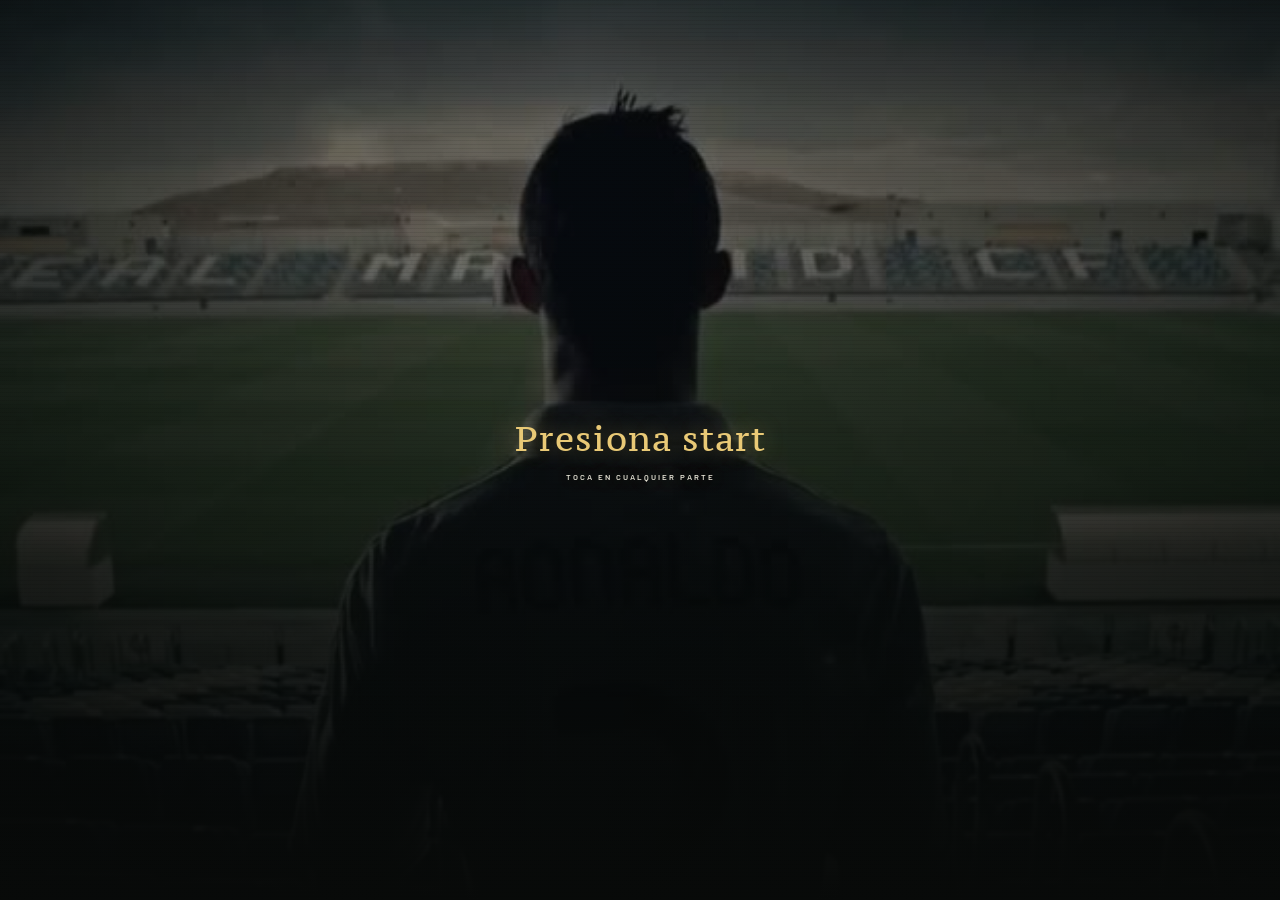
==== index.html @ 05eec1a4 "Publicar invitación CR7 de cumpleaños sorpresa" ====
<!doctype html>
<html lang="es">
<head>
  <meta charset="UTF-8">
  <meta name="viewport" content="width=device-width, initial-scale=1">
  <meta name="theme-color" content="#080d0c">
  <meta name="description" content="Estás invitado a una fiesta sorpresa de cumpleaños con temática CR7. Tu misión: guardar el secreto.">
  <title>CR7 · Fiesta sorpresa</title>
  <link rel="preconnect" href="https://fonts.googleapis.com">
  <link rel="preconnect" href="https://fonts.gstatic.com" crossorigin>
  <link href="https://fonts.googleapis.com/css2?family=Barlow+Condensed:wght@600;700;800;900&amp;family=Barlow:wght@400;500;600;700&amp;family=Monsieur+La+Doulaise&amp;family=PT+Serif+Caption:ital@0;1&amp;display=swap" rel="stylesheet">
  <link rel="stylesheet" href="styles.css">
  <script src="config.js" defer></script>
  <script src="script.js" defer></script>
</head>
<body>
  <!-- SVG locales: no dependen de emojis, icon fonts ni librerías externas. -->
  <svg class="svg-library" xmlns="http://www.w3.org/2000/svg" aria-hidden="true"><defs>
    <symbol id="i-location" viewBox="0 0 24 24"><path d="M20 10c0 6-8 12-8 12S4 16 4 10a8 8 0 1 1 16 0Z"/><circle cx="12" cy="10" r="3"/></symbol><symbol id="i-clock" viewBox="0 0 24 24"><circle cx="12" cy="12" r="10"/><path d="M12 6v6l4 2"/></symbol>
    <symbol id="i-profile" viewBox="0 0 24 24"><circle cx="12" cy="8" r="4"/><path d="M4 21v-2a8 8 0 0 1 16 0v2M3 3h3M18 3h3"/></symbol>
    <symbol id="i-stats" viewBox="0 0 24 24"><path d="M4 20V12h4v8m3 0V4h4v16m3 0V8h4v12M2 21h21"/></symbol>
    <symbol id="i-story" viewBox="0 0 24 24"><path d="M12 5v16M12 5C8 2 4 3 2 4v15c4-2 7-1 10 2 3-3 6-4 10-2V4c-4-2-7-1-10 1Z"/></symbol>
    <symbol id="i-trophy" viewBox="0 0 24 24"><path d="M7 3h10v6a5 5 0 0 1-10 0V3Zm0 2H3v3a4 4 0 0 0 5 4m9-7h4v3a4 4 0 0 1-5 4m-4 2v6m-5 1h10"/></symbol>
    <symbol id="i-ball" viewBox="0 0 24 24"><circle cx="12" cy="12" r="10"/><path d="m12 7 5 4-2 6H9l-2-6 5-4Zm0 0V2m5 9 5-2m-7 8 3 3m-9-3-3 3m1-9L2 9"/></symbol>
    <symbol id="i-message" viewBox="0 0 24 24"><path d="M3 5h18v14H3V5Zm0 1 9 7 9-7"/></symbol>
    <symbol id="i-arrow" viewBox="0 0 24 24"><path d="M5 12h14m-6-6 6 6-6 6"/></symbol>
    <symbol id="i-lock" viewBox="0 0 24 24"><rect x="5" y="10" width="14" height="11" rx="2"/><path d="M8 10V7a4 4 0 0 1 8 0v3m-4 5v2"/></symbol>
    <symbol id="i-sound" viewBox="0 0 24 24"><path d="m4 9 4 0 5-5v16l-5-5H4V9Zm12-1a6 6 0 0 1 0 8m3-11a10 10 0 0 1 0 14"/></symbol>
    <symbol id="i-mute" viewBox="0 0 24 24"><path d="m4 9 4 0 5-5v16l-5-5H4V9Zm12 0 6 6m0-6-6 6"/></symbol>
    <symbol id="i-star" viewBox="0 0 24 24"><path d="m12 2 3 7 7 1-5 5 1 7-6-4-6 4 1-7-5-5 7-1 3-7Z"/></symbol>
  </defs></svg>
  <div id="intro" class="intro" role="button" tabindex="0" aria-label="Presiona en cualquier parte para iniciar la invitación">
    <video id="intro-video" class="intro-video" autoplay loop playsinline muted preload="auto" poster="assets/intro-poster.jpg" aria-hidden="true"><source src="assets/intro-cr7-loop.mp4" type="video/mp4"></video>
    <div class="intro-shade"></div><div class="grain"></div>
    <div class="start" id="start" aria-hidden="true">Presiona start<small>TOCA EN CUALQUIER PARTE</small></div>
  </div>
  <div id="app" class="app" hidden>
    <video id="background-video" class="background-video" loop playsinline muted preload="none" poster="assets/invitacion-poster.jpg" aria-hidden="true" data-src="assets/invitacion-loop.mp4"></video>
    <div class="app-shade"></div><div class="grain"></div>
    <header class="topbar"><button class="brand" data-home aria-label="CR7, menú principal">CR<span>7</span></button><span class="edition">EDICIÓN 23 · SORPRESA <svg><use href="#i-star"/></svg></span><button class="exit" id="exit-intro">VOLVER A INTRO</button></header>
    <div class="system-bar"><span id="breadcrumb">MENÚ PRINCIPAL</span><span class="ready"><i></i> MISIÓN SECRETA</span></div>
    <main id="screens">
      <section class="screen" id="menu" aria-labelledby="menu-title">
        <div class="menu-hero"><div><p class="eyebrow"><span class="number-tag" data-config="age">23</span> AÑOS · UNA LEYENDA</p><p class="pretitle">ESTÁS INVITADO A UNA</p><h1 id="menu-title" tabindex="-1">FIESTA<br><em>SORPRESA.</em></h1><p class="description">Celebramos los <span data-config="age">23</span> de <span data-config="name">Alex</span>.<br>La mejor jugada es sorprender a nuestra leyenda.</p></div><div class="legacy" aria-hidden="true"><span>THE LEGACY</span><b>7</b><span>CRISTIANO RONALDO</span></div></div>
        <aside class="surprise-brief" aria-label="Instrucciones de la fiesta sorpresa"><svg aria-hidden="true"><use href="#i-lock"/></svg><div><span class="eyebrow">MISIÓN CONFIDENCIAL</span><h2 data-config="surpriseTitle">¡Que no se entere!</h2><p data-config="surpriseMessage">Es una fiesta sorpresa. No le cuentes al festejado, no le reenvíes esta invitación y guarda las publicaciones para después de la sorpresa.</p><div class="secret-rules"><span>GUARDA EL SECRETO</span><span>LLEGA ANTES QUE LA LEYENDA</span><span>CELEBRA A LO GRANDE</span></div></div></aside>
        <section class="party-details" aria-labelledby="party-details-title">
          <div class="party-details-heading"><p class="eyebrow">LA CITA DEL EQUIPO</p><h2 id="party-details-title">NOS VEMOS EN <em>DURANGO</em></h2></div>
          <article class="party-detail"><svg aria-hidden="true"><use href="#i-location"/></svg><div><span>EL LUGAR</span><h3 data-config="venue">Casa La Cancha</h3><p data-config="address">Calle Gol de Oro 23 · Durango, Dgo.</p><small data-config="venueNote">Casa y dirección de ejemplo para esta invitación.</small></div></article>
          <article class="party-detail"><svg aria-hidden="true"><use href="#i-clock"/></svg><div><span>LA FIESTA COMIENZA</span><h3 data-config="partyTime">8:00 p. m.</h3><p>Llega a las <strong data-config="arrivalTime">7:30 p. m.</strong> para preparar la sorpresa.</p><small>Horario provisional · ¡Que no te gane el festejado!</small></div></article>
        </section>
        <nav class="menu-grid" aria-label="Secciones de la invitación">
          <button class="menu-card" data-section="profile"><svg><use href="#i-profile"/></svg><span><strong>PERFIL DEL JUGADOR</strong><small>Conoce a la leyenda de esta temporada.</small></span><svg class="arrow"><use href="#i-arrow"/></svg></button>
          <button class="menu-card" data-section="stats"><svg><use href="#i-stats"/></svg><span><strong>ESTADÍSTICAS</strong><small>Talento que va más allá de la cancha.</small></span><svg class="arrow"><use href="#i-arrow"/></svg></button>
          <button class="menu-card" data-section="story"><svg><use href="#i-story"/></svg><span><strong>MODO HISTORIA</strong><small>Cinco niveles. Una historia irrepetible.</small></span><svg class="arrow"><use href="#i-arrow"/></svg></button>
          <button class="menu-card" data-section="trophies"><svg><use href="#i-trophy"/></svg><span><strong>SALA DE TROFEOS</strong><small>Los logros que de verdad importan.</small></span><svg class="arrow"><use href="#i-arrow"/></svg></button>
          <button class="menu-card" data-section="penalties"><svg><use href="#i-ball"/></svg><span><strong>DESAFÍO DE PENALES</strong><small>Marca un gol. Desbloquea tu recompensa.</small></span><svg class="arrow"><use href="#i-arrow"/></svg></button>
          <button class="menu-card" data-section="final"><svg><use href="#i-message"/></svg><span><strong>MENSAJE FINAL</strong><small>La próxima misión comienza contigo.</small></span><svg class="arrow"><use href="#i-arrow"/></svg></button>
        </nav>
      </section>
      <section class="screen" id="profile" hidden aria-labelledby="profile-title">
        <button class="back" data-home><svg><use href="#i-arrow"/></svg> MENÚ PRINCIPAL</button><p class="eyebrow">EL PROTAGONISTA</p><h2 id="profile-title" tabindex="-1">PERFIL DEL <em>JUGADOR</em></h2>
        <div class="profile-layout"><div class="player-card" id="player-card" tabindex="0" aria-label="Tarjeta del jugador, toca o mueve el cursor para inclinarla"><div class="card-shine"></div><div class="rating"><strong data-config="overall">99</strong><span data-config="position">LEYENDA</span></div><img id="player-photo" src="assets/photos/cr7-perfil.webp" width="400" height="480" alt="Cristiano Ronaldo con Portugal, imagen temática de la tarjeta" loading="lazy"><div class="player-info"><span class="player-nickname" data-config="nickname">El Comandante</span><h3 data-config="name">Alex</h3><div class="player-meta"><span id="player-city">Durango, Dgo.</span><strong>#<span data-config="number">7</span></strong></div><span class="card-label">EDICIÓN ÚNICA · NIVEL LEYENDA</span></div></div><div class="profile-copy"><span class="eyebrow">UNA CARTA. MIL RECUERDOS.</span><h3>El fichaje<br>de nuestras vidas.</h3><p>Alex cumple 23. Desde Durango, con mentalidad de leyenda y un equipo que quiere celebrar a su lado. Hoy la mejor jugada la hacemos nosotros: ¡una fiesta sorpresa!</p><p class="gold-text">Mueve o toca la tarjeta y descubre su brillo.</p></div></div>
      </section>
      <section class="screen" id="stats" hidden aria-labelledby="stats-title"><button class="back" data-home><svg><use href="#i-arrow"/></svg> MENÚ PRINCIPAL</button><p class="eyebrow">FUERA DE SERIE</p><h2 id="stats-title" tabindex="-1">ESTADÍSTICAS <em>DE LEYENDA</em></h2><div class="stats-panel" id="stats-bars"></div><p class="quote" id="stats-message"></p></section>
      <section class="screen" id="story" hidden aria-labelledby="story-title"><button class="back" data-home><svg><use href="#i-arrow"/></svg> MENÚ PRINCIPAL</button><p class="eyebrow">CADA RECUERDO CUENTA</p><h2 id="story-title" tabindex="-1">MODO <em>HISTORIA</em></h2><p class="section-description">Toca cada nivel para descubrir la galería de CR7. Fotos temáticas para inspirar los recuerdos de nuestra leyenda. <span id="story-progress">0 / 5 desbloqueados</span></p>
        <!-- Edita src, alt, h3 y p de cada tarjeta para personalizar los recuerdos. -->
        <div class="story-grid">
          <article class="memory"><button class="memory-lock" aria-expanded="false"><svg><use href="#i-lock"/></svg><span>RECUERDO POR DESCUBRIR</span><strong>El comienzo</strong><small>TOCA PARA DESBLOQUEAR</small></button><div class="memory-content" hidden><img src="assets/photos/cr7-comienzo.webp" alt="Cristiano Ronaldo en Manchester United" loading="lazy" width="640" height="400"><div><span>RECUERDO POR DESCUBRIR</span><h3>El comienzo</h3><p>Toda gran historia empieza con un primer paso. Aquí comenzó la tuya.</p></div></div></article>
          <article class="memory"><button class="memory-lock" aria-expanded="false"><svg><use href="#i-lock"/></svg><span>RECUERDO POR DESCUBRIR</span><strong>Primeras victorias</strong><small>TOCA PARA DESBLOQUEAR</small></button><div class="memory-content" hidden><img src="assets/photos/cr7-victorias.webp" alt="Cristiano Ronaldo con Real Madrid en 2011" loading="lazy" width="640" height="400"><div><span>RECUERDO POR DESCUBRIR</span><h3>Primeras victorias</h3><p>Los pequeños triunfos que nos enseñaron a soñar en grande.</p></div></div></article>
          <article class="memory"><button class="memory-lock" aria-expanded="false"><svg><use href="#i-lock"/></svg><span>RECUERDO POR DESCUBRIR</span><strong>Momentos inolvidables</strong><small>TOCA PARA DESBLOQUEAR</small></button><div class="memory-content" hidden><img src="assets/photos/cr7-recuerdos.webp" alt="Cristiano Ronaldo en la celebración de la Champions 2018" loading="lazy" width="640" height="400"><div><span>RECUERDO POR DESCUBRIR</span><h3>Momentos inolvidables</h3><p>Hay recuerdos que siempre merecen una repetición.</p></div></div></article>
          <article class="memory"><button class="memory-lock" aria-expanded="false"><svg><use href="#i-lock"/></svg><span>RECUERDO POR DESCUBRIR</span><strong>La temporada actual</strong><small>TOCA PARA DESBLOQUEAR</small></button><div class="memory-content" hidden><img src="assets/photos/cr7-temporada.webp" alt="Cristiano Ronaldo con Real Madrid" loading="lazy" width="640" height="400"><div><span>RECUERDO POR DESCUBRIR</span><h3>La temporada actual</h3><p>23 años de historias, risas y grandes jugadas. Esta temporada merece una fiesta inolvidable.</p></div></div></article>
          <article class="memory"><button class="memory-lock" aria-expanded="false"><svg><use href="#i-lock"/></svg><span>NIVEL FINAL</span><strong>El futuro de una leyenda</strong><small>TOCA PARA DESBLOQUEAR</small></button><div class="memory-content" hidden><img src="assets/photos/cr7-futuro.webp" alt="Cristiano Ronaldo frente al Ajax" loading="lazy" width="640" height="400"><div><span>NIVEL FINAL</span><h3>El futuro de una leyenda</h3><p>Lo mejor todavía está por escribirse. La siguiente jugada es tuya.</p></div></div></article>
        </div>
      </section>
      <section class="screen" id="trophies" hidden aria-labelledby="trophies-title"><button class="back" data-home><svg><use href="#i-arrow"/></svg> MENÚ PRINCIPAL</button><p class="eyebrow">PALMARÉS PERSONAL</p><h2 id="trophies-title" tabindex="-1">SALA DE <em>TROFEOS</em></h2><p class="section-description">Hay premios que no caben en una vitrina. Toca uno y descubre por qué es tuyo.</p><div class="trophy-grid" id="trophy-grid"></div></section>
      <section class="screen" id="penalties" hidden aria-labelledby="penalties-title"><button class="back" data-home><svg><use href="#i-arrow"/></svg> MENÚ PRINCIPAL</button><p class="eyebrow">EL MOMENTO DECISIVO</p><h2 id="penalties-title" tabindex="-1">DESAFÍO DE <em>PENALES</em></h2><p class="section-description">Elige tu dirección. Si el portero va a otro lado, la recompensa es tuya.</p><div class="game-panel"><div class="scoreboard"><span>GOLES <b id="goals">0</b></span><span>INTENTOS <b id="attempts">0</b></span></div><div class="pitch" id="pitch"><div class="goal-net"></div><div class="keeper" id="keeper" aria-label="Portero"><svg viewBox="0 0 70 95" aria-hidden="true"><circle cx="35" cy="13" r="10"/><path d="M24 29h22l7 29-10 3-3-17v19l13 26-10 4-8-20-8 20-10-4 13-26V44l-3 17-10-3z"/></svg></div><div class="football" id="football"><svg><use href="#i-ball"/></svg></div><div class="penalty-spot"></div></div><div class="shot-controls"><button class="gold-button" data-shot="left">IZQUIERDA</button><button class="gold-button" data-shot="center">CENTRO</button><button class="gold-button" data-shot="right">DERECHA</button></div><p id="game-result" class="game-result" role="status">Tu equipo confía en ti.</p><button class="gold-button reward-button" id="open-reward" hidden>ABRIR RECOMPENSA</button></div></section>
      <section class="screen" id="final" hidden aria-labelledby="final-title"><button class="back" data-home><svg><use href="#i-arrow"/></svg> MENÚ PRINCIPAL</button><div id="completion" class="completion"><svg><use href="#i-trophy"/></svg><p class="eyebrow">LA LEYENDA CONTINÚA</p><h2 id="final-title" tabindex="-1">MODO HISTORIA<br><em>COMPLETADO</em></h2><button class="gold-button" id="read-letter">ABRIR MENSAJE FINAL <svg><use href="#i-arrow"/></svg></button></div><article class="letter" id="letter" hidden><span class="eyebrow">PARA UNA PERSONA IRREPETIBLE</span><h3 tabindex="-1">Para ti, leyenda</h3><p id="final-message"></p><p class="secret-reminder">Y recuerda: hasta el gran momento, esta misión sigue siendo secreta. ¡No arruines la sorpresa!</p><strong id="final-mission"></strong><button class="gold-button" id="celebrate">CELEBRAR <svg><use href="#i-star"/></svg></button></article></section>
    </main>
    <footer class="footer"><span><b>CR7</b> LEGACY IN THE MAKING</span><button id="video-toggle" aria-pressed="false">Pausar fondo</button><a class="photo-credits" href="creditos.html" target="_blank" rel="noopener">Fotos y créditos</a><span class="mode">MODO SORPRESA <i>ON</i></span></footer>
    <button id="music-toggle" class="music-toggle" aria-label="Activar música y efectos" aria-pressed="false"><svg><use href="#i-mute"/></svg><span>SONIDO</span></button>
  </div>
  <dialog id="reward-dialog" aria-labelledby="dialog-title"><button id="close-dialog" class="close-dialog" aria-label="Cerrar ventana">×</button><svg class="dialog-icon"><use href="#i-trophy"/></svg><p class="eyebrow">RECONOCIMIENTO DESBLOQUEADO</p><h2 id="dialog-title"></h2><div id="dialog-content"></div><button class="gold-button" id="dialog-home">VOLVER AL MENÚ PRINCIPAL</button></dialog>
  <div class="celebration-overlay" id="celebration-overlay" hidden role="status"><strong>SIUUUUU</strong></div>
  <div id="confetti" aria-hidden="true"></div>
  <noscript><p>Activa JavaScript para entrar a la invitación y jugar.</p></noscript>
</body>
</html>
---- styles.css ----
/* Paleta y tipografías: personaliza estas variables. */
:root{color-scheme:dark;--gold:#e9c976;--gold-light:#ffecad;--ink:#080d0c;--panel:#101b19e6;--text:#f5f4e9;--muted:#adb8ae;--border:#d5bd7038;--display:'Barlow Condensed',Impact,sans-serif;--body:Barlow,Arial,sans-serif}
*{box-sizing:border-box}body{margin:0;background:var(--ink);color:var(--text);font-family:var(--body);overflow-x:clip}button,a{-webkit-tap-highlight-color:transparent}button{font:inherit;cursor:pointer}button:disabled{cursor:wait;opacity:.5}button,a{touch-action:manipulation}button:focus-visible,a:focus-visible,[tabindex="0"]:focus-visible{outline:2px solid var(--gold-light);outline-offset:5px}h1:focus,h2:focus,h3:focus{outline:none}[hidden]{display:none!important}svg{width:24px;height:24px;fill:none;stroke:currentColor;stroke-width:1.6;stroke-linecap:round;stroke-linejoin:round;flex-shrink:0}.svg-library{position:absolute;width:0;height:0;overflow:hidden}img{max-width:100%;display:block}em{color:var(--gold);font-style:italic}button{color:inherit}p{line-height:1.65}
.intro{position:fixed;inset:0;isolation:isolate;overflow:hidden;background:#101610;z-index:10;cursor:pointer}.intro-video,.background-video{position:fixed;inset:0;width:100%;height:100%;object-fit:cover;pointer-events:none;z-index:-4}.intro-video{opacity:.65}.intro-shade{position:absolute;inset:0;z-index:-3;background:linear-gradient(180deg,rgba(5,9,7,.45),rgba(5,8,6,.16) 25%,rgba(5,8,6,.7) 70%,#080a09 100%),linear-gradient(90deg,rgba(5,8,6,.4),transparent 45%,rgba(5,8,6,.4))}.grain{position:fixed;inset:0;z-index:-2;pointer-events:none;opacity:.16;background:repeating-linear-gradient(0deg,transparent,transparent 3px,#000 4px)}.start{position:absolute;top:50%;left:50%;transform:translate(-50%,-50%);display:flex;flex-direction:column;align-items:center;gap:12px;padding:22px 15px;border:0;background:transparent;color:var(--gold);font:400 clamp(22px,4vw,34px)/1.2 'PT Serif Caption',Georgia,serif;white-space:nowrap;letter-spacing:1px;text-shadow:0 0 22px #e9c97665;animation:blink 1.8s ease-in-out infinite;pointer-events:none}.start small{font:600 8px var(--body);letter-spacing:2px;color:#e8e5d7}.intro:hover .start{animation:none;color:var(--gold-light)}.intro.departing{animation:intro-out .7s cubic-bezier(.65,0,.35,1) forwards;pointer-events:none}.app.arriving{animation:app-in .8s ease both}
.app{position:relative;isolation:isolate;min-height:100svh;padding:24px 22px 95px}.background-video{object-position:62% center;opacity:.8}.app-shade{position:fixed;inset:0;z-index:-3;background:linear-gradient(90deg,#070b0dcc,#070b0d35),linear-gradient(0deg,#070b0df5 0%,#070b0d30 85%,#070b0d55)}.topbar{display:flex;align-items:center;gap:16px;max-width:1240px;margin:auto}.brand{padding:0;border:0;background:none;font:italic 900 40px/.9 var(--display);letter-spacing:-3px}.brand span{color:var(--gold)}.edition{padding-left:16px;border-left:1px solid var(--border);font-size:8px;letter-spacing:1.5px;display:flex;align-items:center;gap:10px}.edition svg{width:11px;height:11px;color:var(--gold)}.exit{margin-left:auto;border:0;background:none;color:#b8c2b5;font-size:8px;letter-spacing:1px;padding:12px 0 12px 8px}.system-bar{max-width:1240px;margin:25px auto 0;border-bottom:1px solid var(--border);display:flex;justify-content:space-between;gap:15px;font-size:8px;letter-spacing:1.4px;color:var(--gold);padding-bottom:13px}.ready{color:#a4b3a6;font:8px monospace}.ready i{display:inline-block;width:5px;height:5px;margin-right:5px;border-radius:50%;background:var(--gold);box-shadow:0 0 10px var(--gold)}main{max-width:1240px;margin:auto}.screen{padding:30px 0 20px;min-width:0;animation:screen-in .4s ease both}.screen.leaving{animation:screen-out .2s ease both;pointer-events:none}.eyebrow{font-size:9px;letter-spacing:2px;color:var(--gold);display:flex;align-items:center;gap:12px;margin:14px 0 23px}.number-tag{font:600 18px var(--display);border:1px solid var(--border);padding:3px 7px}.pretitle{font-size:8px;letter-spacing:3px;margin:0 0 10px}h1{font:800 clamp(51px,12.1vw,92px)/.94 var(--display);letter-spacing:-1px;margin:0}.description{font:11px/1.8 'PT Serif Caption',Georgia,serif;color:#c1cbc0;margin:20px 0 28px}.legacy{display:none}.menu-grid{display:grid;gap:10px}.menu-card{display:flex;align-items:center;gap:12px;width:100%;text-align:left;padding:18px 14px;background:linear-gradient(105deg,#17211edf,#0d1513c4);border:1px solid var(--border);transition:transform .2s,border-color .2s,background .2s;position:relative}.menu-card:first-child{border-color:#e9c97680;background:linear-gradient(110deg,#62512c88,#17201bea)}.menu-card:hover{transform:translateY(-3px);border-color:var(--gold);background:#2c3023f2}.menu-number{font:12px var(--display);color:#b4b495}.menu-card>svg{color:var(--gold);width:23px;height:23px}.menu-card strong{font:600 20px var(--display);letter-spacing:.5px;display:block}.menu-card small{font-size:10px;color:#aeb9ac;display:block;margin-top:5px;line-height:1.5}.menu-card .arrow{width:17px;margin-left:auto}.menu-card>span:not(.menu-number){min-width:0}.footer{max-width:1240px;margin:20px auto 0;border-top:1px solid var(--border);padding-top:18px;display:flex;align-items:center;gap:10px;justify-content:space-between;font-size:7px;letter-spacing:1px;color:#94a292}.footer b{font:italic 800 17px var(--display);color:var(--gold);margin-right:8px}.footer button{font-size:9px;border:0;background:none;padding:10px;color:var(--muted)}.mode{display:none}.music-toggle{position:fixed;z-index:15;bottom:max(20px,env(safe-area-inset-bottom));right:20px;display:flex;align-items:center;gap:9px;border:1px solid #e9c97677;background:#101b18f2;padding:13px 17px;color:var(--gold);box-shadow:0 5px 25px #0008}.music-toggle svg{width:19px;height:19px}.music-toggle span{font-size:9px;letter-spacing:1.5px}
.back{display:inline-flex;align-items:center;gap:8px;background:none;border:0;color:#c3ccb9;font-size:9px;letter-spacing:1.5px;padding:10px 0;margin-bottom:14px}.back svg{width:17px;transform:rotate(180deg)}h2{font:700 clamp(34px,8vw,62px)/1.04 var(--display);margin:0 0 25px;letter-spacing:.1px}.section-description{color:var(--muted);font-size:13px;max-width:650px;margin:0 0 24px}.section-description span{display:block;color:var(--gold);font-size:11px;margin-top:8px}.gold-button{display:inline-flex;align-items:center;justify-content:center;gap:10px;min-height:46px;padding:14px 20px;background:linear-gradient(110deg,#bb944b,#f3d992,#c49c50);border:1px solid #f7dda0;color:#171c14;font:700 12px var(--body);letter-spacing:1px}.gold-button:hover{filter:brightness(1.12)}.gold-button svg{width:18px;height:18px}.gold-text{color:var(--gold)!important}
.profile-layout{display:grid;gap:30px;align-items:center}.player-card{position:relative;isolation:isolate;max-width:330px;width:100%;margin:auto;border:1px solid #f1d890;border-radius:24px 24px 60px 60px;overflow:hidden;background:#554526;box-shadow:0 0 42px #c9a45525,inset 0 0 20px #e9c97644;transition:transform .2s ease;transform-style:preserve-3d}.player-card>img{width:100%;height:330px;object-fit:cover;object-position:center top;opacity:.87}.rating{position:absolute;top:24px;left:23px;z-index:2;text-shadow:0 2px 10px #000}.rating strong{display:block;font:700 64px/.95 var(--display);color:var(--gold-light)}.rating span{font-size:11px;letter-spacing:2px}.player-info{text-align:center;padding:22px 25px 30px;background:linear-gradient(110deg,#372c18,#b59b5c,#44391f);color:#fcf4d5}.player-nickname{font-size:10px;letter-spacing:3px}.player-info h3{font:700 34px var(--display);margin:5px 0 10px}.player-meta{display:flex;justify-content:space-between;align-items:center;border-top:1px solid #fff4;padding:11px 0;font-size:12px}.player-meta img{height:18px;width:28px;object-fit:cover;display:inline-block;margin-right:5px}.card-label{font-size:8px;letter-spacing:1.4px}.card-shine{position:absolute;z-index:3;inset:-80%;pointer-events:none;background:linear-gradient(115deg,transparent 40%,#fff5 49%,transparent 58%);animation:shine 7s ease-in-out infinite}.profile-copy h3{font:700 43px/1.08 var(--display);margin:12px 0}.profile-copy p{font-size:14px;color:var(--muted);max-width:430px}.stats-panel{padding:23px;background:var(--panel);border:1px solid var(--border);max-width:820px}.stat{margin-bottom:24px}.stat:last-child{margin:0}.stat-label{display:flex;justify-content:space-between;margin-bottom:9px;font-size:13px}.stat-label b{color:var(--gold);font:600 22px var(--display)}.bar-track{height:6px;background:#e9c97615;overflow:hidden}.bar-fill{height:100%;width:0;background:linear-gradient(90deg,#957639,var(--gold-light));transition:width 1s cubic-bezier(.2,.7,.3,1)}.stat-celebration{display:flex;justify-content:space-between;align-items:center;padding-top:15px;border-top:1px solid var(--border)}.stat-celebration strong{font:700 34px var(--display);color:var(--gold)}.quote{max-width:720px;color:#d9decf;font:italic 15px/1.9 'PT Serif Caption',Georgia,serif;border-left:2px solid var(--gold);padding-left:20px;margin-top:27px}
.story-grid{display:grid;gap:16px}.memory{border:1px solid var(--border);background:var(--panel);min-width:0}.memory-lock{display:flex;align-items:center;justify-content:center;flex-direction:column;gap:14px;width:100%;min-height:240px;background:radial-gradient(ellipse at center,#39342177,transparent);border:0;padding:25px}.memory-lock svg{color:var(--gold);width:32px;height:32px}.memory-lock span,.memory-content span{color:var(--gold);font-size:9px;letter-spacing:2px}.memory-lock strong{font:600 26px var(--display)}.memory-lock small{font-size:8px;color:var(--muted);letter-spacing:1.5px}.memory-content{animation:screen-in .5s ease}.memory-content img{width:100%;aspect-ratio:1.6;object-fit:cover}.memory-content>div{padding:20px}.memory-content h3{font:600 27px var(--display);margin:8px 0}.memory-content p{font-size:13px;color:var(--muted);margin:0}.memory.unlocked{border-color:#e9c97680}.trophy-grid{display:grid;grid-template-columns:repeat(2,minmax(0,1fr));gap:14px}.trophy{position:relative;display:flex;align-items:center;flex-direction:column;justify-content:center;min-height:220px;gap:16px;padding:25px 12px;background:linear-gradient(#101614ee,#121810ee);border:1px solid var(--border);box-shadow:inset 0 -24px 30px #e9c97609;overflow:hidden}.trophy:after{content:'';position:absolute;bottom:0;left:10%;right:10%;height:2px;background:linear-gradient(90deg,transparent,#e9c976aa,transparent);box-shadow:0 -15px 35px #e9c97677}.trophy svg{color:var(--gold);width:70px;height:70px;stroke-width:1;filter:drop-shadow(0 12px 8px #e9c97630)}.trophy strong{font:600 20px/1.1 var(--display);text-align:center}.trophy small{font-size:7px;letter-spacing:1.5px;color:#a2ac98}.trophy.unlocked{border-color:var(--gold);animation:gold-flash .7s ease}.trophy.unlocked small{color:var(--gold)}
.game-panel{max-width:800px;margin:auto;text-align:center;border:1px solid var(--border);padding:18px;background:#0c1714eb}.scoreboard{display:flex;justify-content:space-between;font-size:9px;letter-spacing:2px;color:var(--muted);padding:3px 3px 15px}.scoreboard b{font:600 22px var(--display);color:var(--gold);margin-left:5px}.pitch{position:relative;overflow:hidden;height:260px;background:repeating-linear-gradient(0deg,#19362988 0 35px,#25443188 35px 70px);border-bottom:1px solid #bac6ae50}.goal-net{position:absolute;width:84%;height:116px;top:24px;left:8%;border:4px solid #e5e6d7;border-bottom:2px solid #bdc5b2;box-shadow:0 8px 22px #0005;background:repeating-linear-gradient(90deg,transparent 0 18px,#d2dcc332 18px 19px),repeating-linear-gradient(0deg,transparent 0 18px,#d2dcc332 18px 19px),#08150d5c}.keeper{position:absolute;top:63px;left:calc(50% - 25px);width:50px;height:80px;z-index:2;transition:transform .55s ease;transform-origin:center bottom}.keeper svg{width:100%;height:100%;fill:#e9c976;stroke:#262a18;stroke-width:1}.football{position:absolute;left:calc(50% - 18px);top:204px;width:36px;height:36px;z-index:3;color:#151d17;border-radius:50%;background:#f7f4e5;box-shadow:0 6px 10px #0006;transition:transform .65s cubic-bezier(.2,.65,.35,1)}.football svg{width:36px;height:36px;stroke-width:1.4}.penalty-spot{position:absolute;bottom:14px;left:calc(50% - 4px);width:8px;height:3px;background:#fff}.shot-controls{display:grid;grid-template-columns:repeat(3,1fr);gap:7px;margin-top:17px}.shot-controls button{padding:13px 3px;font-size:9px;letter-spacing:.5px}.game-result{font-size:14px;color:var(--gold);min-height:46px;margin:18px 0 6px}.reward-button{margin:0 auto 8px}.completion{text-align:center;padding:45px 0}.completion>svg{color:var(--gold);width:65px;height:65px;margin-bottom:20px}.completion .eyebrow{justify-content:center}.completion h2{margin-bottom:35px}.letter{max-width:740px;margin:20px auto;padding:30px 24px;border:1px solid var(--border);background:linear-gradient(120deg,#34301eeb,#0f1a17f0);animation:screen-in .7s ease}.letter h3{font:400 58px/1.2 'Monsieur La Doulaise',cursive;color:var(--gold);margin:24px 0}.letter p{font:15px/2 'PT Serif Caption',Georgia,serif;color:#e3e5d7}.letter strong{display:block;font:600 24px/1.3 var(--display);color:var(--gold);margin:30px 0}.letter .gold-button{margin-top:10px}dialog{color:var(--text);background:#111c18;border:1px solid var(--gold);max-width:520px;width:calc(100% - 36px);max-height:85svh;overflow-y:auto;padding:35px 26px;box-shadow:0 20px 100px #000b}dialog[open]{animation:screen-in .3s ease}dialog::backdrop{background:#020705cf;backdrop-filter:blur(6px)}.close-dialog{position:absolute;top:8px;right:12px;background:none;border:0;color:var(--gold);font-size:28px;padding:5px 10px}.dialog-icon{width:44px;height:44px;color:var(--gold)}dialog h2{font-size:34px}dialog p{font-size:14px;color:#c7d1c0}dialog .gold-button{margin-top:20px;width:100%;font-size:10px}dialog img,dialog video{width:100%;max-height:45svh;object-fit:contain}.coupon-code{padding:18px;border:1px dashed var(--gold);color:var(--gold);text-align:center;overflow-wrap:anywhere}.celebration-overlay{position:fixed;inset:0;z-index:40;display:grid;place-items:center;background:#080d0cc9;pointer-events:none;animation:screen-in .3s ease}.celebration-overlay strong{font:900 clamp(55px,16vw,180px) var(--display);font-style:italic;color:var(--gold-light);text-shadow:0 0 60px #e9c97666;animation:celebrate .65s ease both}#confetti{position:fixed;inset:0;pointer-events:none;overflow:hidden;z-index:50}.confetti-piece{position:absolute;top:-20px;width:8px;height:13px;animation:confetti-fall 2.6s ease-in forwards}
@keyframes blink{0%,100%{opacity:1}50%{opacity:.35}}@keyframes intro-out{to{opacity:0;transform:scale(1.1);filter:blur(12px)}}@keyframes app-in{from{opacity:0;transform:scale(.97)}to{opacity:1;transform:scale(1)}}@keyframes screen-in{from{opacity:0;transform:translateY(18px)}to{opacity:1;transform:translateY(0)}}@keyframes screen-out{to{opacity:0;transform:translateY(-10px)}}@keyframes shine{0%,40%{transform:translateX(-50%)}75%,100%{transform:translateX(50%)}}@keyframes gold-flash{50%{box-shadow:0 0 40px #e9c97677,inset 0 0 40px #e9c97633}}@keyframes celebrate{from{opacity:0;transform:scale(.5) rotate(-8deg)}to{opacity:1;transform:scale(1) rotate(-4deg)}}@keyframes confetti-fall{to{transform:translate(var(--drift),110vh) rotate(650deg);opacity:0}}
@media(min-width:640px){.app{padding:30px 5vw 90px}.menu-grid{grid-template-columns:repeat(2,minmax(0,1fr))}.menu-hero{display:flex;justify-content:space-between;align-items:center;padding:12px 0 10px}.legacy{display:flex;flex-direction:column;align-items:center;margin-right:3vw;color:var(--gold)}.legacy span{font-size:9px;letter-spacing:2px}.legacy b{font:800 150px/.95 var(--display);font-style:italic;color:transparent;-webkit-text-stroke:1px #e9c97677;margin:10px 0}.profile-layout{grid-template-columns:1fr 1fr}.story-grid{grid-template-columns:repeat(2,minmax(0,1fr))}.trophy-grid{grid-template-columns:repeat(3,minmax(0,1fr))}.pitch{height:310px}.goal-net{height:140px}.keeper{top:80px;height:85px}.football{top:250px}.shot-controls button{font-size:12px}.letter{padding:45px}.mode{display:block}.mode i{color:var(--gold);border:1px solid var(--border);padding:3px 5px;margin-left:6px}.system-bar{font-size:9px}.edition{font-size:9px}.exit{font-size:9px}.menu-card{padding:21px 18px}.description{font-size:13px}}
@media(min-width:1050px){.menu-grid{grid-template-columns:repeat(3,minmax(0,1fr))}.menu-hero{padding:28px 0 15px}.menu-card{min-height:106px}.menu-card strong{font-size:22px}.story-grid{grid-template-columns:repeat(3,minmax(0,1fr))}.trophy-grid{grid-template-columns:repeat(5,minmax(0,1fr))}.trophy{min-height:280px}.background-video{object-position:center 65%}.app-shade{background:linear-gradient(90deg,#070b0df0,#070b0d90 45%,#070b0d25),linear-gradient(0deg,#070b0df5,transparent 80%)}.profile-copy h3{font-size:58px}.screen{padding-top:35px}}
@media(prefers-reduced-motion:reduce){*,*:before,*:after{animation:none!important;transition:none!important;scroll-behavior:auto!important}.confetti-piece{display:none}}
/* Fiesta sorpresa: instrucciones visibles antes del menú. */
.surprise-brief{display:flex;gap:17px;margin:0 0 24px;padding:23px 20px;border:1px solid #e9c97677;border-left:3px solid var(--gold);background:linear-gradient(105deg,#65502288,#111b17eb)}
.surprise-brief>svg{color:var(--gold);width:25px;height:25px;margin-top:4px}.surprise-brief .eyebrow{margin:0 0 8px;font-size:8px}.surprise-brief h2{font:600 30px var(--display);margin:0 0 7px;color:var(--gold-light)}.surprise-brief p{font-size:12px;max-width:850px;margin:0;color:#e0e5d5;line-height:1.8}.secret-rules{display:flex;flex-wrap:wrap;gap:10px 22px;margin-top:16px;color:var(--gold);font-size:8px;letter-spacing:1px}.secret-reminder{padding:16px;border-left:2px solid var(--gold);background:#e9c9760a;font-family:var(--body)!important;font-size:13px!important;color:var(--gold)!important}
.memory-content img{aspect-ratio:4/3;object-position:center 25%}.player-card>img{object-position:center 20%}.photo-credits{color:var(--muted);font-size:9px;text-decoration:underline;text-underline-offset:3px}.footer{flex-wrap:wrap}.credits-page{max-width:800px;margin:auto;padding:50px 24px}.credits-page h1{font-size:52px}.credits-page h2{font-size:26px;margin-top:30px}.credits-page a{color:var(--gold)}.credits-page li{margin:22px 0;line-height:1.8}.credits-page p{color:var(--muted)}
@media(max-width:420px){.surprise-brief{padding:19px 14px;gap:12px}.secret-rules{flex-direction:column;gap:8px}.surprise-brief p{font-size:11px}}
/* Más aire antes del título: el video gana protagonismo al entrar. */
#menu .menu-hero{min-height:76svh;display:flex;align-items:flex-end;padding:clamp(150px,27svh,290px) 0 40px;gap:28px}
#menu .menu-hero>div:first-child{max-width:720px}
#menu .description{margin-bottom:0}
#menu .legacy{align-self:center}
.app-shade{background:linear-gradient(90deg,#070b0d99,#070b0d20),linear-gradient(0deg,#070b0de8,#070b0d20 70%,#070b0d25)}
.party-details{display:grid;gap:13px;margin:32px 0 30px}.party-details-heading{grid-column:1/-1}.party-details-heading .eyebrow{margin-bottom:10px}.party-details-heading h2{font-size:32px;margin-bottom:7px}.party-detail{display:flex;gap:16px;padding:23px 20px;background:#101b19ed;border:1px solid var(--border)}.party-detail>svg{color:var(--gold);width:25px;height:25px;margin-top:3px}.party-detail span{font-size:8px;letter-spacing:2px;color:var(--muted)}.party-detail h3{font:600 29px var(--display);color:var(--gold-light);margin:8px 0}.party-detail p{font-size:13px;margin:0 0 9px;color:#e0e5d5}.party-detail small{display:block;font-size:10px;color:var(--muted);line-height:1.7}.party-detail strong{color:var(--gold)}
@media(min-width:640px){.party-details{grid-template-columns:1fr 1fr}#menu .menu-hero{min-height:78svh;padding-top:clamp(160px,30svh,340px)}.party-details-heading h2{font-size:40px}}
@media(min-width:1050px){.app-shade{background:linear-gradient(90deg,#070b0db0,#070b0d40 48%,#070b0d15),linear-gradient(0deg,#070b0ddc,transparent 80%)}#menu .menu-hero{min-height:75svh;padding-bottom:50px}}

/* Interacciones tipo videojuego: la tarjeta sale al abrir y reaparece al volver. */
.menu-card{transform-origin:center;will-change:transform,opacity}
.menu-card:active,.memory-lock:active,.trophy:active{transform:scale(.96)}
.menu-card.card-selected{animation:card-launch .3s cubic-bezier(.2,.8,.3,1) both}
.menu-card.card-return{animation:card-return .46s cubic-bezier(.16,.8,.3,1) both;animation-delay:var(--card-delay,0ms)}
.memory-content.opening{animation:card-open .32s cubic-bezier(.16,.8,.3,1) both;transform-origin:top center}
.memory-content.closing{animation:card-close .32s cubic-bezier(.55,0,.8,.3) both;transform-origin:top center}
@keyframes card-launch{50%{transform:scale(1.045);filter:brightness(1.35)}100%{opacity:0;transform:scale(.9) translateY(-20px)}}
@keyframes card-return{from{opacity:0;transform:translateY(28px) scale(.94)}to{opacity:1;transform:translateY(0) scale(1)}}
@keyframes card-open{from{opacity:0;transform:scaleY(.82) translateY(-14px)}to{opacity:1;transform:scaleY(1) translateY(0)}}
@keyframes card-close{from{opacity:1;transform:scaleY(1)}to{opacity:0;transform:scaleY(.82) translateY(-14px)}}

/* Superficies limpias: el brillo y el contraste sustituyen los bordes de color. */
.edition,.system-bar,.number-tag,.menu-card,.footer,.music-toggle,.gold-button,.player-card,
.player-meta,.stats-panel,.stat-celebration,.memory,.trophy,.game-panel,.letter,dialog,
.coupon-code,.surprise-brief,.secret-reminder,.party-detail,.mode i{border-color:transparent!important}
.menu-card,.music-toggle,.gold-button,.player-card,.stats-panel,.memory,.trophy,.game-panel,
.letter,dialog,.party-detail{border-width:0}
.surprise-brief,.secret-reminder,.quote{border-left:0}
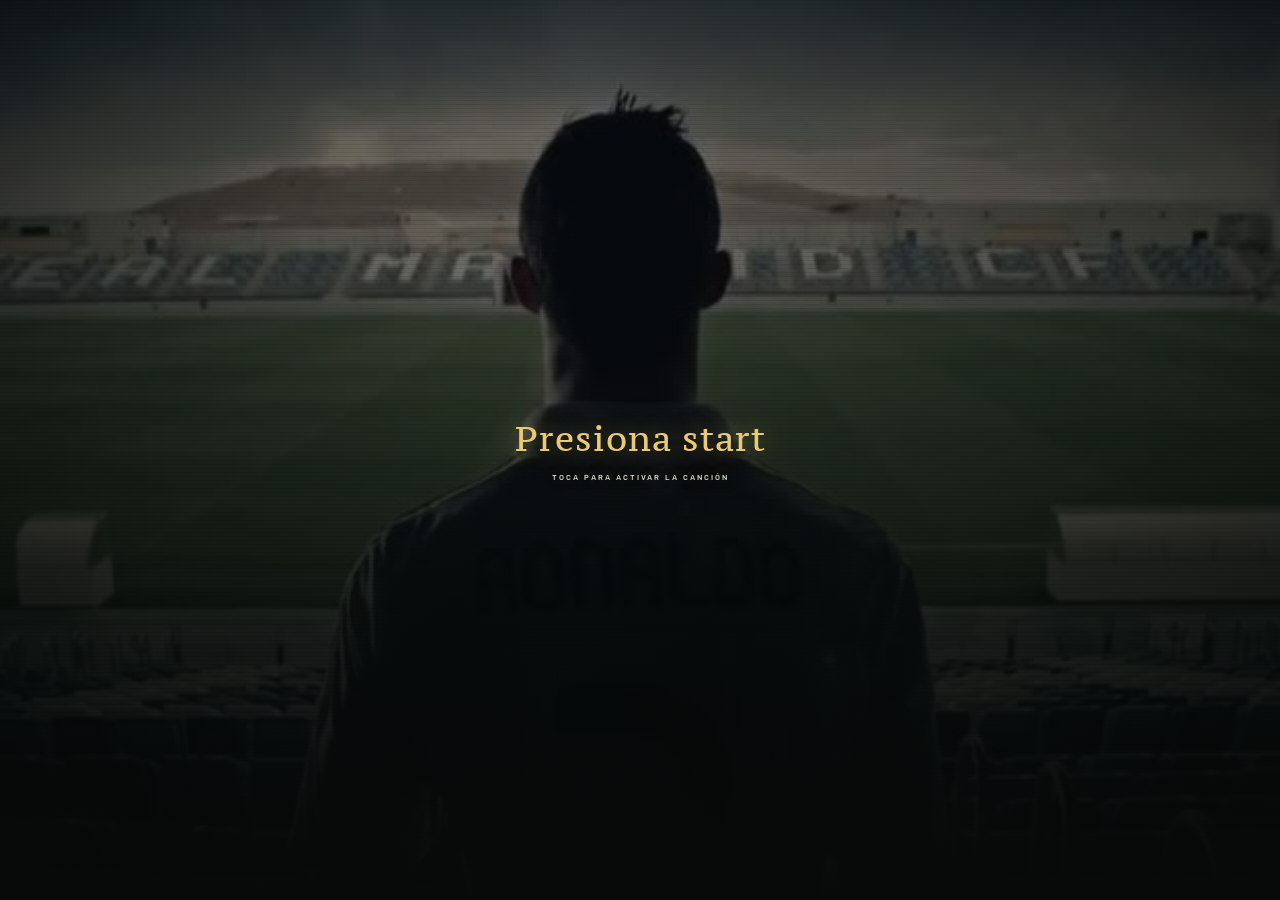
==== commit b4300520: "Publicar invitación CR7 de cumpleaños sorpresa" ====
--- a/index.html
+++ b/index.html
@@ -9,12 +9,14 @@
   <link rel="preconnect" href="https://fonts.googleapis.com">
   <link rel="preconnect" href="https://fonts.gstatic.com" crossorigin>
   <link href="https://fonts.googleapis.com/css2?family=Barlow+Condensed:wght@600;700;800;900&amp;family=Barlow:wght@400;500;600;700&amp;family=Monsieur+La+Doulaise&amp;family=PT+Serif+Caption:ital@0;1&amp;display=swap" rel="stylesheet">
-  <link rel="stylesheet" href="styles.css">
-  <script src="config.js" defer></script>
-  <script src="script.js" defer></script>
+  <link rel="stylesheet" href="styles.css?v=20260915-2">
+  <script src="config.js?v=20260915-2" defer></script>
+  <script src="script.js?v=20260915-2" defer></script>
 </head>
-<body>
-  <!-- SVG locales: no dependen de emojis, icon fonts ni librerías externas. -->
+<body>
+  <!-- La canción pertenece a la portada y se solicita desde que carga el primer video. -->
+  <audio id="background-music" src="assets/audio/el-fin-del-mundo.mp3" autoplay loop preload="auto" hidden></audio>
+  <!-- SVG locales: no dependen de emojis, icon fonts ni librerías externas. -->
   <svg class="svg-library" xmlns="http://www.w3.org/2000/svg" aria-hidden="true"><defs>
     <symbol id="i-location" viewBox="0 0 24 24"><path d="M20 10c0 6-8 12-8 12S4 16 4 10a8 8 0 1 1 16 0Z"/><circle cx="12" cy="10" r="3"/></symbol><symbol id="i-clock" viewBox="0 0 24 24"><circle cx="12" cy="12" r="10"/><path d="M12 6v6l4 2"/></symbol>
     <symbol id="i-profile" viewBox="0 0 24 24"><circle cx="12" cy="8" r="4"/><path d="M4 21v-2a8 8 0 0 1 16 0v2M3 3h3M18 3h3"/></symbol>
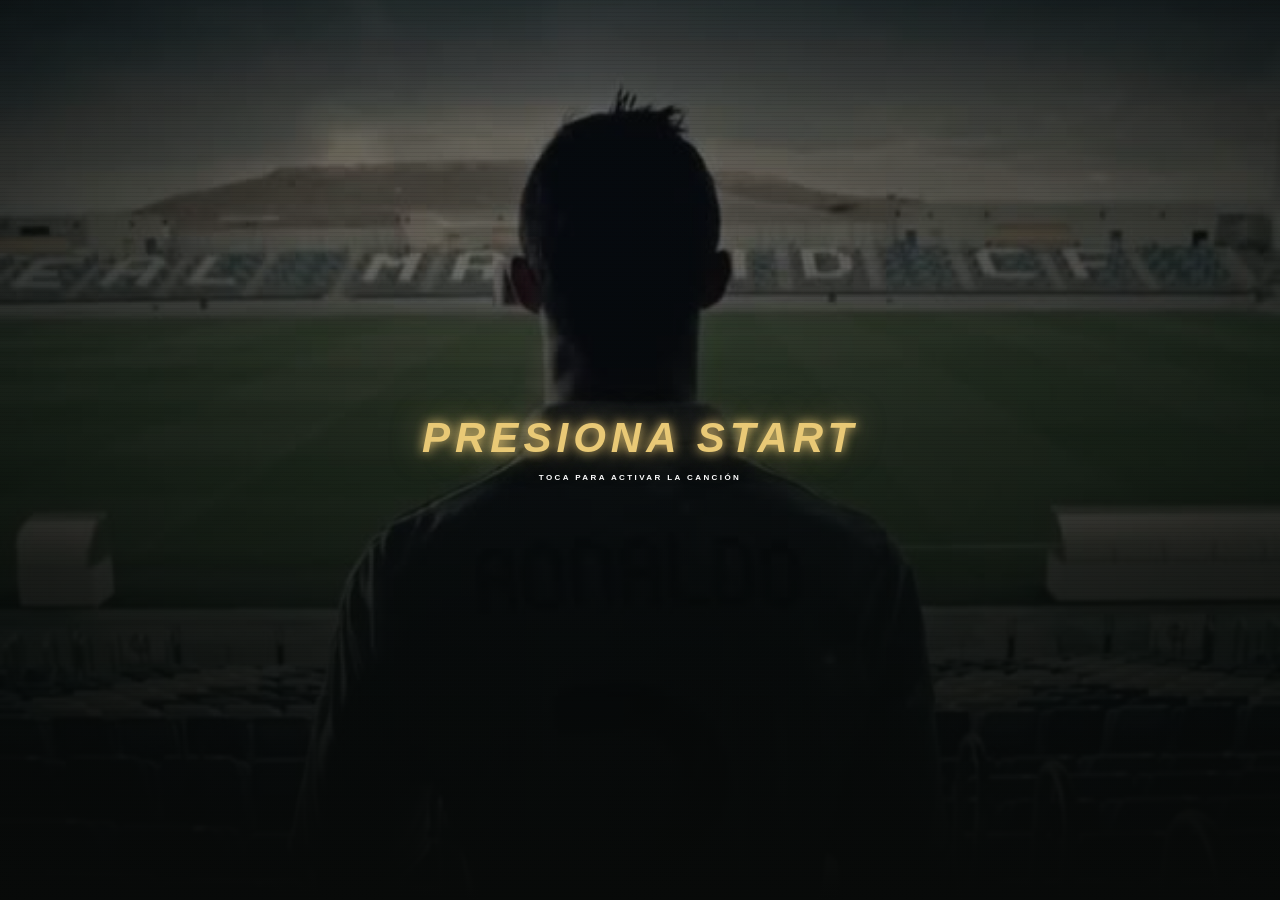
==== commit 827d253b: "Actualizar fotos y confirmación de asistencia # Conflicts: #	config.js #	creditos.html #	index.html " ====
--- a/index.html
+++ b/index.html
@@ -9,9 +9,9 @@
   <link rel="preconnect" href="https://fonts.googleapis.com">
   <link rel="preconnect" href="https://fonts.gstatic.com" crossorigin>
   <link href="https://fonts.googleapis.com/css2?family=Barlow+Condensed:wght@600;700;800;900&amp;family=Barlow:wght@400;500;600;700&amp;family=Monsieur+La+Doulaise&amp;family=PT+Serif+Caption:ital@0;1&amp;display=swap" rel="stylesheet">
-  <link rel="stylesheet" href="styles.css?v=20260915-2">
-  <script src="config.js?v=20260915-2" defer></script>
-  <script src="script.js?v=20260915-2" defer></script>
+  <link rel="stylesheet" href="styles.css?v=20260916-local6">
+  <script src="config.js?v=20260916-local6" defer></script>
+  <script src="script.js?v=20260916-local6" defer></script>
 </head>
 <body>
   <!-- La canción pertenece a la portada y se solicita desde que carga el primer video. -->
@@ -44,12 +44,13 @@
     <main id="screens">
       <section class="screen" id="menu" aria-labelledby="menu-title">
         <div class="menu-hero"><div><p class="eyebrow"><span class="number-tag" data-config="age">23</span> AÑOS · UNA LEYENDA</p><p class="pretitle">ESTÁS INVITADO A UNA</p><h1 id="menu-title" tabindex="-1">FIESTA<br><em>SORPRESA.</em></h1><p class="description">Celebramos los <span data-config="age">23</span> de <span data-config="name">Alex</span>.<br>La mejor jugada es sorprender a nuestra leyenda.</p></div><div class="legacy" aria-hidden="true"><span>THE LEGACY</span><b>7</b><span>CRISTIANO RONALDO</span></div></div>
-        <aside class="surprise-brief" aria-label="Instrucciones de la fiesta sorpresa"><svg aria-hidden="true"><use href="#i-lock"/></svg><div><span class="eyebrow">MISIÓN CONFIDENCIAL</span><h2 data-config="surpriseTitle">¡Que no se entere!</h2><p data-config="surpriseMessage">Es una fiesta sorpresa. No le cuentes al festejado, no le reenvíes esta invitación y guarda las publicaciones para después de la sorpresa.</p><div class="secret-rules"><span>GUARDA EL SECRETO</span><span>LLEGA ANTES QUE LA LEYENDA</span><span>CELEBRA A LO GRANDE</span></div></div></aside>
-        <section class="party-details" aria-labelledby="party-details-title">
+        <aside class="surprise-brief" aria-label="Instrucciones de la fiesta sorpresa"><svg aria-hidden="true"><use href="#i-lock"/></svg><div><span class="eyebrow">JUGADA SECRETA</span><h2 data-config="surpriseTitle">Él cree que es un plan cualquiera.</h2><p data-config="surpriseMessage">Llega antes de las 7:30, entra sin hacer ruido y no subas historias. Cuando llegue Alex, que nos encuentre a todos listos.</p><div class="secret-rules"><span>LLEGA 7:30</span><span>CELULAR EN SILENCIO</span><span>CERO HISTORIAS</span></div></div></aside>
+        <section class="party-details" aria-labelledby="party-details-title">
           <div class="party-details-heading"><p class="eyebrow">LA CITA DEL EQUIPO</p><h2 id="party-details-title">NOS VEMOS EN <em>DURANGO</em></h2></div>
           <article class="party-detail"><svg aria-hidden="true"><use href="#i-location"/></svg><div><span>EL LUGAR</span><h3 data-config="venue">Casa La Cancha</h3><p data-config="address">Calle Gol de Oro 23 · Durango, Dgo.</p><small data-config="venueNote">Casa y dirección de ejemplo para esta invitación.</small></div></article>
-          <article class="party-detail"><svg aria-hidden="true"><use href="#i-clock"/></svg><div><span>LA FIESTA COMIENZA</span><h3 data-config="partyTime">8:00 p. m.</h3><p>Llega a las <strong data-config="arrivalTime">7:30 p. m.</strong> para preparar la sorpresa.</p><small>Horario provisional · ¡Que no te gane el festejado!</small></div></article>
-        </section>
+          <article class="party-detail"><svg aria-hidden="true"><use href="#i-clock"/></svg><div><span>LA FIESTA COMIENZA</span><h3 data-config="partyTime">8:00 p. m.</h3><p>Llega a las <strong data-config="arrivalTime">7:30 p. m.</strong> para preparar la sorpresa.</p><small>Horario provisional · ¡Que no te gane el festejado!</small></div></article>
+        </section>
+        <section class="rsvp-panel" aria-labelledby="rsvp-title"><div><span class="eyebrow">LISTA DEL EQUIPO</span><h2 id="rsvp-title">¿CONTAMOS <em>CONTIGO?</em></h2><p>Escribe tu nombre y queda oficialmente convocado para la sorpresa.</p></div><div class="rsvp-action"><label for="rsvp-name">NOMBRE DEL INVITADO</label><input id="rsvp-name" name="guest-name" type="text" maxlength="40" autocomplete="name" placeholder="Escribe tu nombre"><button class="rsvp-button" id="rsvp-button" type="button" aria-pressed="false"><svg aria-hidden="true"><use href="#i-star"/></svg><span>CONFIRMAR ASISTENCIA</span></button></div><p class="rsvp-status" id="rsvp-status" aria-live="polite" hidden></p></section>
         <nav class="menu-grid" aria-label="Secciones de la invitación">
           <button class="menu-card" data-section="profile"><svg><use href="#i-profile"/></svg><span><strong>PERFIL DEL JUGADOR</strong><small>Conoce a la leyenda de esta temporada.</small></span><svg class="arrow"><use href="#i-arrow"/></svg></button>
           <button class="menu-card" data-section="stats"><svg><use href="#i-stats"/></svg><span><strong>ESTADÍSTICAS</strong><small>Talento que va más allá de la cancha.</small></span><svg class="arrow"><use href="#i-arrow"/></svg></button>
@@ -64,14 +65,14 @@
         <div class="profile-layout"><div class="player-card" id="player-card" tabindex="0" aria-label="Tarjeta del jugador, toca o mueve el cursor para inclinarla"><div class="card-shine"></div><div class="rating"><strong data-config="overall">99</strong><span data-config="position">LEYENDA</span></div><img id="player-photo" src="assets/photos/cr7-perfil.webp" width="400" height="480" alt="Cristiano Ronaldo con Portugal, imagen temática de la tarjeta" loading="lazy"><div class="player-info"><span class="player-nickname" data-config="nickname">El Comandante</span><h3 data-config="name">Alex</h3><div class="player-meta"><span id="player-city">Durango, Dgo.</span><strong>#<span data-config="number">7</span></strong></div><span class="card-label">EDICIÓN ÚNICA · NIVEL LEYENDA</span></div></div><div class="profile-copy"><span class="eyebrow">UNA CARTA. MIL RECUERDOS.</span><h3>El fichaje<br>de nuestras vidas.</h3><p>Alex cumple 23. Desde Durango, con mentalidad de leyenda y un equipo que quiere celebrar a su lado. Hoy la mejor jugada la hacemos nosotros: ¡una fiesta sorpresa!</p><p class="gold-text">Mueve o toca la tarjeta y descubre su brillo.</p></div></div>
       </section>
       <section class="screen" id="stats" hidden aria-labelledby="stats-title"><button class="back" data-home><svg><use href="#i-arrow"/></svg> MENÚ PRINCIPAL</button><p class="eyebrow">FUERA DE SERIE</p><h2 id="stats-title" tabindex="-1">ESTADÍSTICAS <em>DE LEYENDA</em></h2><div class="stats-panel" id="stats-bars"></div><p class="quote" id="stats-message"></p></section>
-      <section class="screen" id="story" hidden aria-labelledby="story-title"><button class="back" data-home><svg><use href="#i-arrow"/></svg> MENÚ PRINCIPAL</button><p class="eyebrow">CADA RECUERDO CUENTA</p><h2 id="story-title" tabindex="-1">MODO <em>HISTORIA</em></h2><p class="section-description">Toca cada nivel para descubrir la galería de CR7. Fotos temáticas para inspirar los recuerdos de nuestra leyenda. <span id="story-progress">0 / 5 desbloqueados</span></p>
+      <section class="screen" id="story" hidden aria-labelledby="story-title"><button class="back" data-home><svg><use href="#i-arrow"/></svg> MENÚ PRINCIPAL</button><p class="eyebrow">CADA RECUERDO CUENTA</p><h2 id="story-title" tabindex="-1">MODO <em>HISTORIA</em></h2><p class="section-description">Toca cada nivel para descubrir la galería secreta. Una sesión mexicana y natural para inspirar los recuerdos de nuestra leyenda. <span id="story-progress">0 / 5 desbloqueados</span></p>
         <!-- Edita src, alt, h3 y p de cada tarjeta para personalizar los recuerdos. -->
         <div class="story-grid">
-          <article class="memory"><button class="memory-lock" aria-expanded="false"><svg><use href="#i-lock"/></svg><span>RECUERDO POR DESCUBRIR</span><strong>El comienzo</strong><small>TOCA PARA DESBLOQUEAR</small></button><div class="memory-content" hidden><img src="assets/photos/cr7-comienzo.webp" alt="Cristiano Ronaldo en Manchester United" loading="lazy" width="640" height="400"><div><span>RECUERDO POR DESCUBRIR</span><h3>El comienzo</h3><p>Toda gran historia empieza con un primer paso. Aquí comenzó la tuya.</p></div></div></article>
-          <article class="memory"><button class="memory-lock" aria-expanded="false"><svg><use href="#i-lock"/></svg><span>RECUERDO POR DESCUBRIR</span><strong>Primeras victorias</strong><small>TOCA PARA DESBLOQUEAR</small></button><div class="memory-content" hidden><img src="assets/photos/cr7-victorias.webp" alt="Cristiano Ronaldo con Real Madrid en 2011" loading="lazy" width="640" height="400"><div><span>RECUERDO POR DESCUBRIR</span><h3>Primeras victorias</h3><p>Los pequeños triunfos que nos enseñaron a soñar en grande.</p></div></div></article>
-          <article class="memory"><button class="memory-lock" aria-expanded="false"><svg><use href="#i-lock"/></svg><span>RECUERDO POR DESCUBRIR</span><strong>Momentos inolvidables</strong><small>TOCA PARA DESBLOQUEAR</small></button><div class="memory-content" hidden><img src="assets/photos/cr7-recuerdos.webp" alt="Cristiano Ronaldo en la celebración de la Champions 2018" loading="lazy" width="640" height="400"><div><span>RECUERDO POR DESCUBRIR</span><h3>Momentos inolvidables</h3><p>Hay recuerdos que siempre merecen una repetición.</p></div></div></article>
-          <article class="memory"><button class="memory-lock" aria-expanded="false"><svg><use href="#i-lock"/></svg><span>RECUERDO POR DESCUBRIR</span><strong>La temporada actual</strong><small>TOCA PARA DESBLOQUEAR</small></button><div class="memory-content" hidden><img src="assets/photos/cr7-temporada.webp" alt="Cristiano Ronaldo con Real Madrid" loading="lazy" width="640" height="400"><div><span>RECUERDO POR DESCUBRIR</span><h3>La temporada actual</h3><p>23 años de historias, risas y grandes jugadas. Esta temporada merece una fiesta inolvidable.</p></div></div></article>
-          <article class="memory"><button class="memory-lock" aria-expanded="false"><svg><use href="#i-lock"/></svg><span>NIVEL FINAL</span><strong>El futuro de una leyenda</strong><small>TOCA PARA DESBLOQUEAR</small></button><div class="memory-content" hidden><img src="assets/photos/cr7-futuro.webp" alt="Cristiano Ronaldo frente al Ajax" loading="lazy" width="640" height="400"><div><span>NIVEL FINAL</span><h3>El futuro de una leyenda</h3><p>Lo mejor todavía está por escribirse. La siguiente jugada es tuya.</p></div></div></article>
+          <article class="memory"><button class="memory-lock" aria-expanded="false"><svg><use href="#i-lock"/></svg><span>RECUERDO POR DESCUBRIR</span><strong>El comienzo</strong><small>TOCA PARA DESBLOQUEAR</small></button><div class="memory-content" hidden><img src="assets/photos/mexicano-10.jpg" alt="Joven ajustando sus lentes de sol en una calle de Puebla" loading="lazy" width="1200" height="900"><div><span>RECUERDO POR DESCUBRIR</span><h3>El comienzo</h3><p>Toda gran historia empieza con un primer paso. Aquí comenzó la tuya.</p></div></div></article>
+          <article class="memory"><button class="memory-lock" aria-expanded="false"><svg><use href="#i-lock"/></svg><span>RECUERDO POR DESCUBRIR</span><strong>Primeras victorias</strong><small>TOCA PARA DESBLOQUEAR</small></button><div class="memory-content" hidden><img src="assets/photos/mexicano-5.jpg" alt="Joven con chamarra negra caminando por Puebla" loading="lazy" width="1200" height="900"><div><span>RECUERDO POR DESCUBRIR</span><h3>Primeras victorias</h3><p>Los pequeños triunfos que nos enseñaron a soñar en grande.</p></div></div></article>
+          <article class="memory"><button class="memory-lock" aria-expanded="false"><svg><use href="#i-lock"/></svg><span>RECUERDO POR DESCUBRIR</span><strong>Momentos inolvidables</strong><small>TOCA PARA DESBLOQUEAR</small></button><div class="memory-content" hidden><img src="assets/photos/mexicano-8.jpg" alt="Retrato espontáneo de un joven en una calle de Puebla" loading="lazy" width="1200" height="900"><div><span>RECUERDO POR DESCUBRIR</span><h3>Momentos inolvidables</h3><p>Hay recuerdos que siempre merecen una repetición.</p></div></div></article>
+          <article class="memory"><button class="memory-lock" aria-expanded="false"><svg><use href="#i-lock"/></svg><span>RECUERDO POR DESCUBRIR</span><strong>La temporada actual</strong><small>TOCA PARA DESBLOQUEAR</small></button><div class="memory-content" hidden><img src="assets/photos/mexicano-6.jpg" alt="Joven de cabello oscuro en una calle de Puebla" loading="lazy" width="1200" height="900"><div><span>RECUERDO POR DESCUBRIR</span><h3>La temporada actual</h3><p>23 años de historias, risas y grandes jugadas. Esta temporada merece una fiesta inolvidable.</p></div></div></article>
+          <article class="memory"><button class="memory-lock" aria-expanded="false"><svg><use href="#i-lock"/></svg><span>NIVEL FINAL</span><strong>El futuro de una leyenda</strong><small>TOCA PARA DESBLOQUEAR</small></button><div class="memory-content" hidden><img src="assets/photos/mexicano-4.jpg" alt="Retrato natural de un joven en Puebla, México" loading="lazy" width="1200" height="900"><div><span>NIVEL FINAL</span><h3>El futuro de una leyenda</h3><p>Lo mejor todavía está por escribirse. La siguiente jugada es tuya.</p></div></div></article>
         </div>
       </section>
       <section class="screen" id="trophies" hidden aria-labelledby="trophies-title"><button class="back" data-home><svg><use href="#i-arrow"/></svg> MENÚ PRINCIPAL</button><p class="eyebrow">PALMARÉS PERSONAL</p><h2 id="trophies-title" tabindex="-1">SALA DE <em>TROFEOS</em></h2><p class="section-description">Hay premios que no caben en una vitrina. Toca uno y descubre por qué es tuyo.</p><div class="trophy-grid" id="trophy-grid"></div></section>
--- a/styles.css
+++ b/styles.css
@@ -45,3 +45,35 @@
 .menu-card,.music-toggle,.gold-button,.player-card,.stats-panel,.memory,.trophy,.game-panel,
 .letter,dialog,.party-detail{border-width:0}
 .surprise-brief,.secret-reminder,.quote{border-left:0}
+
+/* Rediseño local: portada y navegación con lenguaje visual de videojuego. */
+.start{min-width:min(86vw,430px);padding:20px 34px 19px;background:linear-gradient(90deg,transparent,#0b110ed9 14%,#0b110ef2 86%,transparent);clip-path:polygon(18px 0,calc(100% - 18px) 0,100% 50%,calc(100% - 18px) 100%,18px 100%,0 50%);font:italic 800 clamp(24px,5vw,42px)/.95 var(--display);text-transform:uppercase;letter-spacing:.12em;text-align:center;text-shadow:0 0 11px #e9c976,0 0 32px #e9c97680;animation:start-game-blink 1.05s steps(2,end) infinite}
+.start:before,.start:after{content:'';position:absolute;top:0;width:52px;height:3px;background:var(--gold-light);box-shadow:0 54px 0 var(--gold-light),0 0 16px var(--gold)}
+.start:before{left:34px}.start:after{right:34px}.start small{font:700 8px/1 var(--body);letter-spacing:.3em;color:#fff;margin-top:4px;text-shadow:none}.intro:hover .start{color:var(--gold);animation:start-game-blink 1.05s steps(2,end) infinite}
+@keyframes start-game-blink{0%,44%,100%{opacity:1;filter:brightness(1)}45%,70%{opacity:.28;filter:brightness(1.65)}71%,88%{opacity:.82}}
+
+/* El encuadre baja el punto focal de la fuente para mover a Ronaldo hacia arriba. */
+.background-video{object-position:64% 72%}
+
+.menu-grid{gap:13px}.menu-card{isolation:isolate;overflow:hidden;min-height:104px;padding:19px 20px 19px 18px;gap:15px;border:0!important;background:linear-gradient(125deg,#17221fe8 0%,#0c1412ed 70%);clip-path:polygon(0 0,calc(100% - 18px) 0,100% 18px,100% 100%,18px 100%,0 calc(100% - 18px));box-shadow:inset 0 1px 0 #fff0;transition:transform .24s cubic-bezier(.2,.7,.2,1),background .24s,filter .24s}
+.menu-card:before{content:'';position:absolute;z-index:-1;left:0;top:0;width:5px;height:100%;background:linear-gradient(180deg,var(--gold-light),#96702f);box-shadow:0 0 22px #e9c97666}
+.menu-card:after{content:'';position:absolute;z-index:-1;inset:-80% -30%;background:linear-gradient(110deg,transparent 43%,#fff2 49%,transparent 55%);transform:translateX(-55%);transition:transform .55s ease}
+.menu-card:first-child{background:linear-gradient(125deg,#29291fe8,#101815f2 72%)}.menu-card:hover{transform:translateY(-5px) scale(1.012);background:linear-gradient(125deg,#27342eef,#101815f5);filter:drop-shadow(0 13px 16px #0007)}.menu-card:hover:after{transform:translateX(45%)}
+.menu-card>svg:first-child{width:46px;height:46px;padding:11px;color:#111712;background:linear-gradient(145deg,var(--gold-light),#b88d40);clip-path:polygon(10px 0,100% 0,100% calc(100% - 10px),calc(100% - 10px) 100%,0 100%,0 10px);filter:drop-shadow(0 6px 12px #0008)}
+.menu-card strong{font:italic 700 21px/.95 var(--display);letter-spacing:.035em;color:#f5f3e7}.menu-card small{margin-top:8px;color:#929f96;font-size:9px;letter-spacing:.03em}.menu-card .arrow{width:29px;height:29px;margin-left:auto;padding:7px;color:var(--gold);background:#e9c97612;border-radius:50%;transition:transform .25s,background .25s}.menu-card:hover .arrow{transform:translateX(4px);background:#e9c97624}
+
+/* Nota de equipo: directa, humana y menos parecida a una alerta genérica. */
+.surprise-brief{position:relative;display:grid;grid-template-columns:auto minmax(0,1fr);align-items:start;gap:20px;margin:8px 0 30px;padding:28px 24px 25px;border:0!important;background:linear-gradient(120deg,#121c19f5,#0a100ff2);clip-path:polygon(0 0,calc(100% - 22px) 0,100% 22px,100% 100%,0 100%);box-shadow:0 16px 35px #0005,inset 0 1px 0 #ffffff0c}
+.surprise-brief:after{content:'SORPRESA // 23';position:absolute;right:20px;top:18px;color:#e9c97628;font:italic 800 18px var(--display);letter-spacing:.12em}.surprise-brief>svg{position:relative;width:46px;height:46px;margin:0;padding:12px;color:#101612;background:var(--gold);clip-path:polygon(9px 0,100% 0,100% calc(100% - 9px),calc(100% - 9px) 100%,0 100%,0 9px)}.surprise-brief .eyebrow{margin:1px 0 11px;font-weight:700}.surprise-brief h2{max-width:680px;margin:0 0 10px;color:#f4f2e7;font:italic 700 clamp(27px,4vw,38px)/1.02 var(--display);letter-spacing:.01em}.surprise-brief p{max-width:760px;color:#bfc8be;font-size:12px;line-height:1.75}.secret-rules{gap:8px;margin-top:19px;color:#e9c976;font-size:8px;font-weight:700;letter-spacing:.11em}.secret-rules span{padding:8px 10px;background:#e9c9760e;clip-path:polygon(6px 0,100% 0,100% 100%,0 100%,0 6px)}.secret-rules span:before{content:'✓';margin-right:7px;color:var(--gold-light)}
+@media(max-width:560px){.start{min-width:88vw;padding-inline:20px}.start:before{left:24px}.start:after{right:24px}.surprise-brief{grid-template-columns:1fr;padding:22px 18px}.surprise-brief:after{font-size:13px;right:15px;top:20px}.surprise-brief>svg{width:40px;height:40px;padding:10px}.secret-rules{flex-direction:row}.menu-card{min-height:96px;padding:17px 14px}.menu-card>svg:first-child{width:42px;height:42px}.menu-card strong{font-size:19px}}
+@media(min-width:1050px){.background-video{object-position:center 82%}.menu-card{min-height:114px;padding:22px}.menu-card strong{font-size:24px}}
+
+/* START queda como texto puro: dos segundos visible y uno en pausa suave. */
+.start{min-width:0;padding:0;background:none;clip-path:none;font-size:clamp(25px,5vw,42px);animation:start-natural-blink 3s ease-in-out infinite}
+.start:before,.start:after{display:none}.intro:hover .start{animation:start-natural-blink 3s ease-in-out infinite}
+@keyframes start-natural-blink{0%,62%{opacity:1;text-shadow:0 0 10px #e9c976,0 0 30px #e9c97670}72%,90%{opacity:.18;text-shadow:0 0 5px #e9c97635}100%{opacity:1;text-shadow:0 0 10px #e9c976,0 0 30px #e9c97670}}
+
+.rsvp-panel{display:grid;gap:18px;align-items:center;margin:10px 0 34px;padding:26px 24px;background:linear-gradient(120deg,#18231ff2,#0b1210f2);clip-path:polygon(0 0,calc(100% - 20px) 0,100% 20px,100% 100%,0 100%)}.rsvp-panel .eyebrow{margin:0 0 7px}.rsvp-panel h2{font-size:clamp(30px,5vw,46px);margin:0 0 7px}.rsvp-panel p{margin:0;color:#aeb8ad;font-size:12px}.rsvp-button{display:flex;align-items:center;justify-content:center;gap:11px;min-height:54px;padding:15px 20px;border:0;background:linear-gradient(110deg,#e9c976,#ffe6a0);color:#111712;font:italic 800 15px var(--display);letter-spacing:.08em;clip-path:polygon(10px 0,100% 0,100% calc(100% - 10px),calc(100% - 10px) 100%,0 100%,0 10px);transition:transform .2s,filter .2s}.rsvp-button:hover{transform:translateY(-3px);filter:brightness(1.1)}.rsvp-button svg{width:20px;height:20px}.rsvp-button.confirmed{background:linear-gradient(110deg,#bde6b9,#f0ffe3)}.rsvp-status{grid-column:1/-1;color:#d7f1c8!important;font-size:9px!important;font-weight:700;letter-spacing:.1em}
+@media(min-width:720px){.rsvp-panel{grid-template-columns:minmax(0,1fr) auto}.rsvp-button{min-width:250px}}
+.rsvp-action{display:grid;gap:8px}.rsvp-action label{color:#d7c887;font:700 9px var(--sans);letter-spacing:.17em}.rsvp-action input{width:100%;min-height:48px;padding:12px 15px;border:1px solid #ffffff28;border-radius:0;background:#07100dcf;color:#f7f3e7;font:600 15px var(--sans);outline:none;transition:border-color .2s,box-shadow .2s}.rsvp-action input::placeholder{color:#77817b}.rsvp-action input:focus{border-color:#e9c976;box-shadow:0 0 0 3px #e9c9761f}.rsvp-action input:disabled{opacity:.62}
+@media(min-width:720px){.rsvp-panel{grid-template-columns:minmax(0,1fr) minmax(270px,340px)}}
